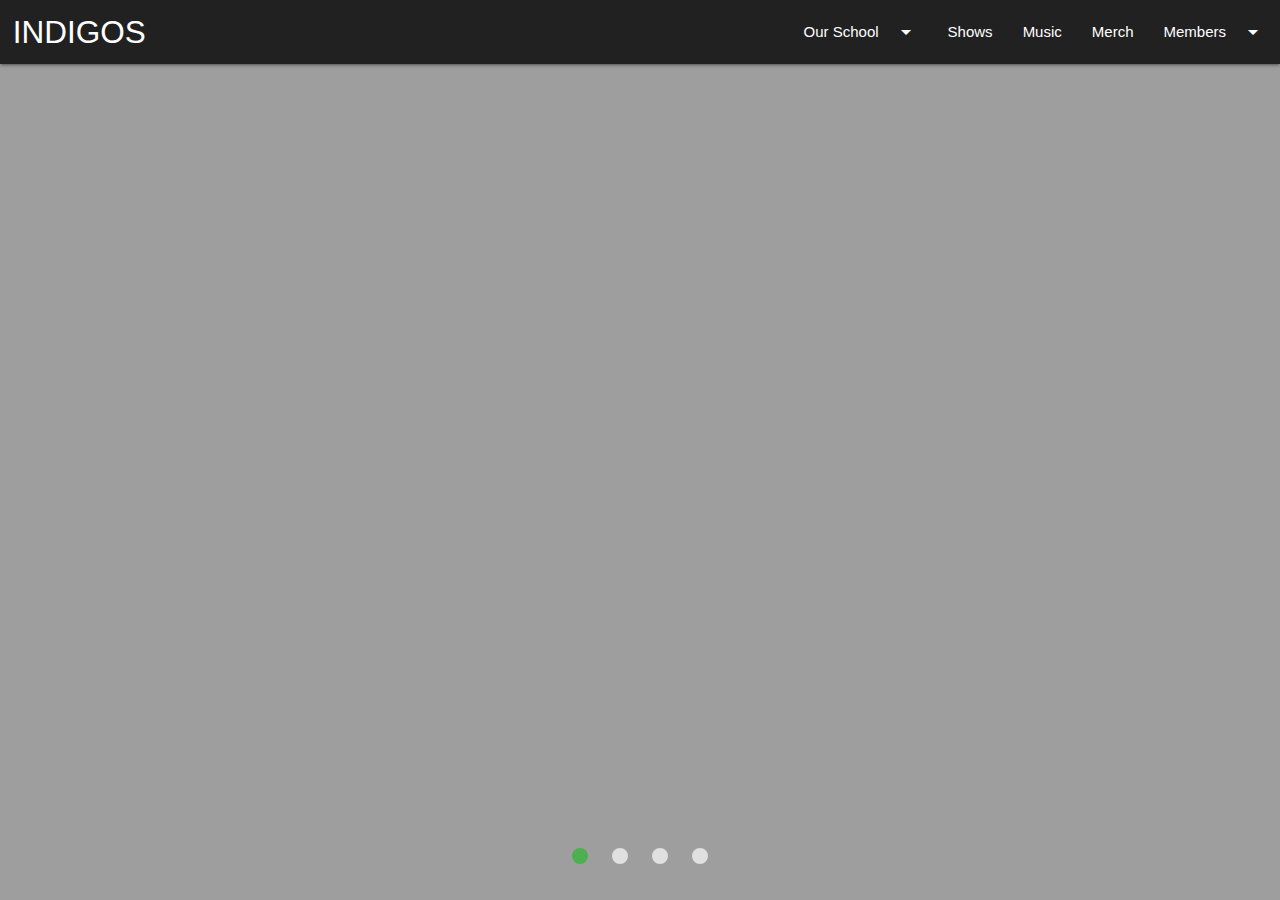
==== abhinav.html @ b20c516d "Add files via upload" ====
<!DOCTYPE html>
<html>
  <head>
    <link href="https://fonts.googleapis.com/icon?family=Material+Icons" rel="stylesheet">
    <link rel="stylesheet" href="https://cdnjs.cloudflare.com/ajax/libs/materialize/1.0.0/css/materialize.min.css">
    <meta name="viewport" content="width=device-width, initial-scale=1.0"/>
    <title>INDIGOS ABHINAV</title>
    <link href="https://fonts.googleapis.com/css?family=Raleway" rel="stylesheet">
    <link rel="stylesheet" href="https://cdnjs.cloudflare.com/ajax/libs/font-awesome/4.7.0/css/font-awesome.min.css">
    <link rel="stylesheet" href="css/abhinav.css">
    <link href="https://fonts.googleapis.com/css?family=Rubik" rel="stylesheet">

  </head>
<body>
  <ul id="dropdown1" class="dropdown-content grey darken-3">
    <li><a href="abhinav.html" class="white-text">Abhinav</a></li>
    <li><a href="shaan.html" class="white-text">Shaan</a></li>
    <li><a href="mathew.html" class="white-text">Mathew</a></li>
  </ul>
  <ul id="dropdown2" class="dropdown-content grey darken-3">
    <li><a href="tsachapter.html" class="white-text">TSA Chapter</a></li>
    <li><a href="cteprograms.html" class="white-text">CTE Programs</a></li>
  </ul>
  <div class="navbar-fixed">
    <nav>
      <div class="nav-wrapper grey darken-4">
        <a href="index.html" class="brand-logo" style="margin-left: 1vw">INDIGOS</a>
        <ul id="nav-mobile" class="right hide-on-med-and-down">
          <li><a class="dropdown-trigger navitem" href="#!" data-target="dropdown2">Our School<i class="material-icons right">arrow_drop_down</i></a></li>
          <li><a href="shows.html" class="waves-light navitem">Shows</a></li>
          <li><a href="music.html" class="navitem">Music</a></li>
          <li><a href="merch.html" class="navitem">Merch</a></li>
          <li><a class="dropdown-trigger navitem" href="#!" data-target="dropdown1">Members<i class="material-icons right">arrow_drop_down</i></a></li>
        </ul>
      </div>
    </nav>
  </div>
  <div class = "screencover"></div>
  <div >
    <div class="slider fullscreen">
      <ul class="slides">
        <li>
          <img src="images/abhinav2.jpg">
        </li>
        <li>
          <img src="images/abhinav3.png">
          <div class="caption left-align"></div>
        </li>
        <li>
          <img src="images/abhinav.jpg">
          <div class="caption right-align"></div>
        </li>
        <li>
          <img src="images/abhinav4.png">
          <div class="caption center-align"></div>
        </li>
      </ul>
    </div>
  </div>
  <div class = "textarea">
      <h1 class="center-align">ABHINAV</h1>
    <div class = "white-text member-text">
      <p class = "center-align">Abhinav is the producer, beat maker, and singer of the INDIGOS. His job lies at the computer where he pieces together beats using expert software such as FL Studio and Reaper. Along with making the beat, Abhinav mixes the vocals and when the song is finished, he masters it and readies it for sharing with the world. Abhinav's producer tag comes from his Fortnite gamer tag which he thought would make him sound cool.</p>
    </div>
  </div>
  <script src="https://code.jquery.com/jquery-3.3.1.min.js"integrity="sha256-FgpCb/KJQlLNfOu91ta32o/NMZxltwRo8QtmkMRdAu8="crossorigin="anonymous"></script>
  <script src="https://cdnjs.cloudflare.com/ajax/libs/materialize/1.0.0/js/materialize.min.js"></script>
  <script>
    $(document).ready(function(){
      $(".dropdown-trigger").dropdown({hover : true});
      $('.parallax').parallax();
      $('.carousel').carousel();
       $('.slider').slider();
    });
  </script>
</body>
<footer class="page-footer grey darken-4">
  <div class="container">
    <div class="row">
      <div class="col l6 s12">
        <h5 class="white-text">INDIGOS</h5>
        <p class="grey-text text-lighten-4">Dallas, TX</p>
        <p class="grey-text text-lighten-4 left" href="#!">Website built with support of FloMo TSA</p>
      </div>
      <div class="col l4 offset-l2 s12">
        <h5 class="white-text">Links</h5>
        <ul>
          <li><a class="reflink" href="https://www.spotify.com">Spotify</a></li>
          <li><a class="reflink" href="https://soundcloud.com/the-indigos-868778755">SoundCloud</a></li>
          <li><a class="reflink" href="https://www.instagram.com">Instagram</a></li>
          <li><a class="reflink" href="https://twitter.com">Twitter</a></li>
        </ul>
      </div>
    </div>
  </div>
  <div class="footer-copyright">
    <div class="container">
      © 2019 INDIGOS
    <p class="grey-text text-lighten-4 right" href="#!">Code by John, Sloan, Abhinav, and Gautam</p>
    </div>
  </div>
</footer>
</html>
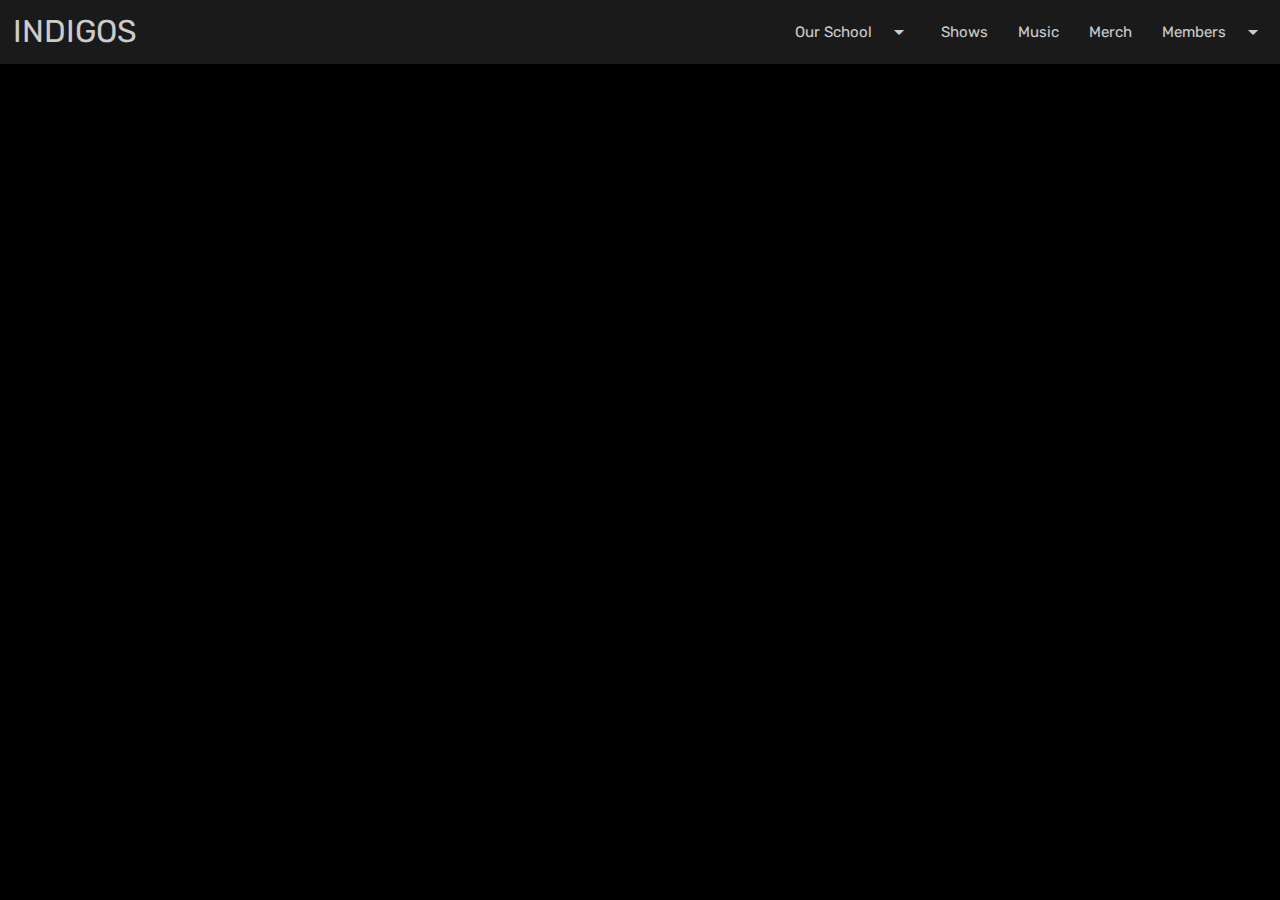
==== commit 7eb6ea95: "Add files via upload" ====
--- a/abhinav.html
+++ b/abhinav.html
@@ -96,7 +96,7 @@
   <div class="footer-copyright">
     <div class="container">
       © 2019 INDIGOS
-    <p class="grey-text text-lighten-4 right" href="#!">Code by John, Sloan, Abhinav, and Gautam</p>
+    <p class="grey-text text-lighten-4 right" href="#!">Code by Webmaster Team of Chapter 057.</p>
     </div>
   </div>
 </footer>
--- a/css/abhinav.css
+++ b/css/abhinav.css
@@ -0,0 +1,55 @@
+body {
+    font-family: 'Rubik', sans-serif;
+}
+
+.navitem:hover {
+    color: grey;
+}
+
+.navbar-fixed {
+    opacity: 0.8;
+}
+
+.reflink {
+    color: white;
+}
+
+.reflink:hover {
+    color: grey;
+}
+.nav-wrapper {
+	background-color: #25408e;
+}
+.screencover {
+	height: 110vw;
+	width: 100%;
+	position: fixed;
+	background-color: black;
+	animation-name: fadein;
+	animation-duration: 2s;
+	top: -10vw;
+	animation-fill-mode: forwards;
+	animation-delay: 0.1s;
+	animation-timing-function: ease-in;
+	z-index: 3;
+}
+@keyframes fadein {
+	0% {opacity: 1;}
+	90%   {opacity: 0;}
+  100% {left: 100vw;}
+
+}
+.textarea {
+  margin-left: 65%;
+  margin-right: 5%;
+  color: white;
+  font-weight: 600;
+}
+.slider {
+  height: auto;
+  position: absolute;
+  z-index: -1;
+}
+.member-text {
+  font-size: 1.5vw;
+}
